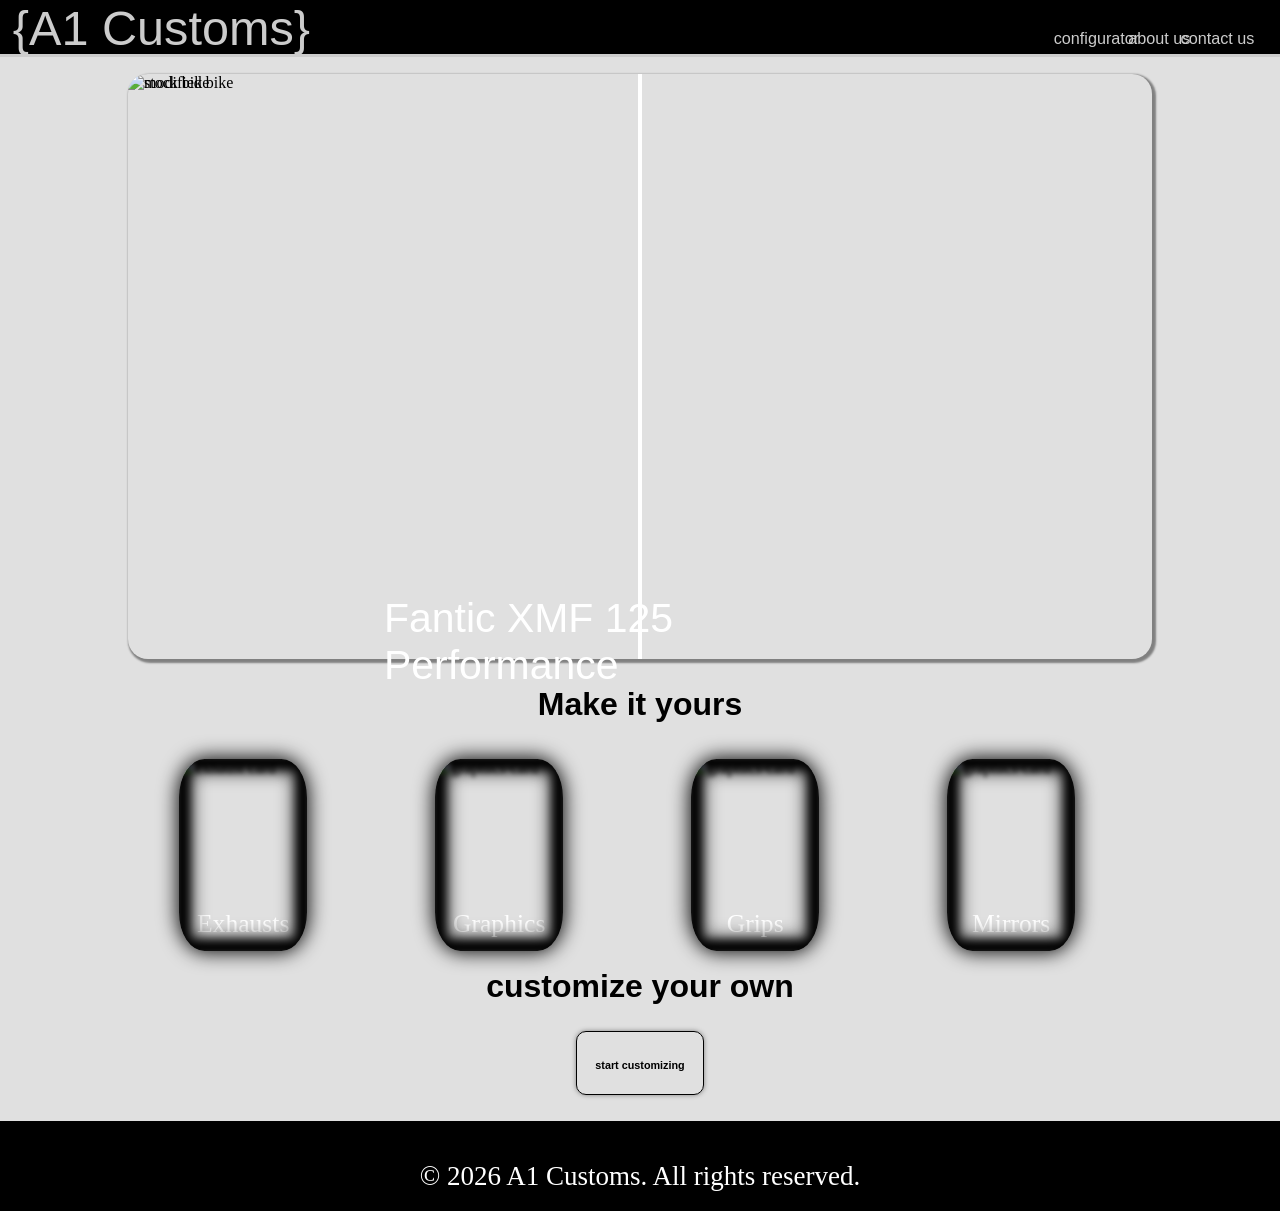
==== index.html @ dea18350 "added bike choosing subsite + work on the  configurator itself" ====
<!DOCTYPE html>
<html lang="en">

<head>
    <meta charset="UTF-8">
    <meta name="viewport" content="width=device-width, initial-scale=1.0">
    <link rel="stylesheet" href="style.css">
    <link rel="icon" type="image/webp" href="Logo/Logo.webp" sizes="16x16">
    <script src="scripts/slider.js" defer></script> <!-- Defer - makes JS wait until the HTML elements exist -->
    <title>A1 Customs</title>
</head>
<body>
    
    <header>
         
        <a href="index.html" class="logo">{A1 Customs}</a>
        <div style="display: inline-block; width: 300">
            <a class="header-button" style="right: 1cqw;">contact us</a>
            <a class="header-button" style="right: 6cqw;">about us</a>
            <a href="bike-choose.html" class="header-button" style="right: 10cqw;">configurator</a>
        </div>
        
    
    
    </header>
    
    
    <hero class="load-in">
        
        <div class="container" id="bike-slider" style="margin-top: 20px;">
            
            <img src="stock-bikes/stockshow.webp" alt="stock bike" id="stock-bike" class="stock-bike" width="1200" height="700" draggable="false">
            <img src="stock-bikes/modshow.webp" alt="modified bike" id="mod-bike" class="mod-bike" width="1200" height="700" draggable="false">
            
            <div class="slider-line" id="slider-line"></div>
            
            <p text-align="center" margin-top="0px" class="photo-text" >Fantic XMF 125 Performance</p>
            
        </div>
        
        <h2 class="centering">Make it yours</h2>
        <div class="cardcont">
           
           <div class="card" style="left: 20%;">
              <img class="cardimg" src="cards/exhaust-card.png" alt="exhaust card">
              <p class="cardtext">Exhausts</p>
           </div>

           <div class="card" style="left: 20%";>
              <img class="cardimg" src="cards/graphics-card.webp" alt="graphics-card">
              <p class="cardtext">Graphics</p>
           </div>

           <div class="card" style="left: 20%";>
              <img class="cardimg" src="cards/graphics-card.png" alt="graphics-card">
              <p class="cardtext">Grips</p>
           </div>

           <div class="card" style="left: 20%";>
              <img class="cardimg" src="cards/graphics-card.png" alt="graphics-card">
              <p class="cardtext">Mirrors</p>
           </div>

        </div>


        <h2 class="centering">customize your own</h4>
            
        <button class="modify-button"style="aspect-ratio: 17 / 8; width: 10vw; height: 5vw; border: 1px solid black; margin-bottom: 2%; container-type: size">
            <a href="bike-choose.html" style="text-decoration: none; color: inherit; padding-top: 15px; Padding-bottom: 15px; font-size: 18cqh">start customizing</a>
        </button>
    
        
    </hero>
    
    
    <footer style="background-color: black; width: 100%; height: 10vh; text-align: center; color: white; container-type: size; margin: 0">
    
        <p style="padding-top: 13px; font-size: 30cqh;">© 2026 A1 Customs. All rights reserved.</p>

    </footer>
</body>








</html>
---- style.css ----
/* ==================================================
   FONTS
   ================================================== */

@font-face {
    font-family: 'A1Graffiti';
    src: url('fonts/MARSNEVENEKSK-Regular.otf') format('opentype');
    font-weight: normal;
    font-style: normal;
}


/* ==================================================
   GLOBAL
   ================================================== */

body {
    margin: 0;
    background-color: #e0e0e0;
}


/* ==================================================
   ANIMATIONS
   ================================================== */

.load-in {
    animation: loadIn 0.7s ease-in;
}

@keyframes loadIn {
    from {
        opacity: 0;
        transform: translateY(20px);
    }

    to {
        opacity: 1;
        transform: translateY(0);
    }
}


/* ==================================================
   HEADER
   ================================================== */

header {
    display: flex;
    justify-content: top;
    align-items: top;
    position: relative;

    background-color: black;

    width: 100%;
    height: 6vh;

    container-type: size;

    box-shadow: 0 3px 0 #cccccc;
    border-bottom: 0px solid #cccccc;
}

.logo {
    font-family: 'A1Graffiti', sans-serif;
    font-size: 90cqh;
    color: #cccccc;

    text-align: left;

    margin-left: 1%;
    margin-right: 0px;
    margin-top: 0px;
    margin-bottom: 5px;
    text-decoration: none;
}

.header-button {
    background-color: transparent;
    border: none;

    color: #cccccc;

    font-size: 30cqh;
    font-family: 'A1Graffiti', sans-serif;

    position: absolute;
    top: 30cqh; 
    padding: 1%; 
    text-decoration: none;
}

.header-button:hover {
    color: white;

    cursor: pointer;

    transition: 0.3s ease;

    transform: scale(1.04) translateY(-3px);
}


/* ==================================================
   HERO / SHOWROOM
   ================================================== */
.bike-card-details {
    position: absolute;
    left: 45%;
    font-size: 1cqw;
}
.bike-card-header {
    font-size: 
}

.container {
    display: flex;

    justify-content: center;
    align-items: top;

    position: relative;

    margin: auto;

    border-radius: 20px;

    box-shadow: 2px 2px 2px 2px gray;

    aspect-ratio: 14 / 8;

    max-width: 80%;

    container-type: inline-size;
}

.photo-text {
    position: absolute;

    top: 82%;
    left: 50%;
    transform: translateX(-50%);

    color: white;

    font-size: 4cqw;
    font-family: 'A1Graffiti', sans-serif;
}

.centering {
    text-align: center;

    font-family: sans-serif;
    font-size: 32px;
}

.cardcont {
    display: grid;
    position: relative;

    grid-template-columns: 1fr 1fr 1fr 1fr;

    column-gap: 0vw;

    max-width: 80%;

    left: 10%;
}

.card {

    position: absolute;

    border-radius: 20%;

    aspect-ratio: 2 / 3;

    width: 10vw;

    overflow: hidden;

    display: flex;

    justify-content: center;
    align-items: top;

    position: relative;

    box-shadow: 0 0 20px 1px black;

    top: 5%;
}

.card:after {
    position: absolute;

    inset: 0;

    content: "";

    z-index: 1;

    box-shadow: inset 0 0 20px 10px black;
} 
.cardimg {
    filter: blur(2px);

    box-shadow: inset 0 0 10px 10px black;
    
    width: 100%; 
    height: 100%; 
    
    object-fit: cover;
}

.cardtext {
    text-align: center; 
    
    color: white; 
    
    margin-bottom: 2%; 
    
    position: absolute; 
    bottom: 5%; 
    
    font-size: 2cqw; 
    font-family: A1Graffiti;
}

.bike-list {
    display: grid;
    position: absolute;
    grid-template-columns: 1fr 1fr;
    width: 70%;
    height: 55%;
    left: 50%;
    transform: translateX(-50%);
    border: 1px solid black;
}

.bike {
    border: 1px solid black;
    padding: 0px;
    position: relative;
    z-index: 1;
}

.bike:hover {
    background-color: #F7F7F7;
    cursor: pointer;
    transition: 0.3s ease;
    transform: scale(1.04) translateY(-3px);
    z-index: 2;
}

.bike-choose-h {
    width: 100%;
    position: absolute;
    top: 10%;
    left: 50%;
    transform: translate(-50%, -50%);
    margin: 0px;
    font-size: 2cqw;
}

.bike-choose-img {
    position: absolute;
    left: 3%;
    top: 20%;
    width: 35%;
}



/* ==================================================
   BIKE COMPARISON SLIDER
   ================================================== */

.stock-bike {
    width: 100%;
    height: 100%;

    object-fit: cover;

    display: block;

    border-radius: 20px;
}

.mod-bike {
    position: absolute;

    top: 0;
    left: 0;

    width: 100%;
    height: 100%;

    border-radius: 20px;

    object-fit: cover;

    clip-path: inset(0 50% 0 0);
}

.slider-line {
    position: absolute;

    top: 0;
    left: 50%;

    width: 30px;
    height: 100%;

    transform: translateX(-50%);

    z-index: 100;

    cursor: ew-resize;
}

.slider-line::after {
    content: "";

    position: absolute;

    left: 50%;
    top: 0;

    width: 4px;
    height: 100%;

    background-color: white;

    transform: translateX(-50%);
}

.bike-slider {
    touch-action: none;
    cursor: ew-resize;
}

.stock-bike,
.mod-bike {
    user-select: none;
    pointer-events: none;
}


/* ==================================================
   BUTTONS
   ================================================== */

.modify-button {
    display: block;

    margin: auto auto;

    border-radius: 10px;

    font-family: sans-serif;
    font-size: 15px;
    font-weight: 600;

    background-color: transparent;

    box-shadow: 0 0px 5px 0px gray;

    transition:
        transform 0.25s ease,
        background-color 0.25s ease,
        color 0.25s ease;
}

.modify-button:hover {
    color: white;

    box-shadow: 0px 0px 8px 2px gray;

    cursor: pointer;

    transition: 0.3s ease;

    transform: scale(1.04) translateY(-3px);
}


/* ==================================================
   BIKE PICKER
   ================================================== */

/* Bike picker styles go here */


/* ==================================================
   FOOTER
   ================================================== */

/* Footer styles go here */
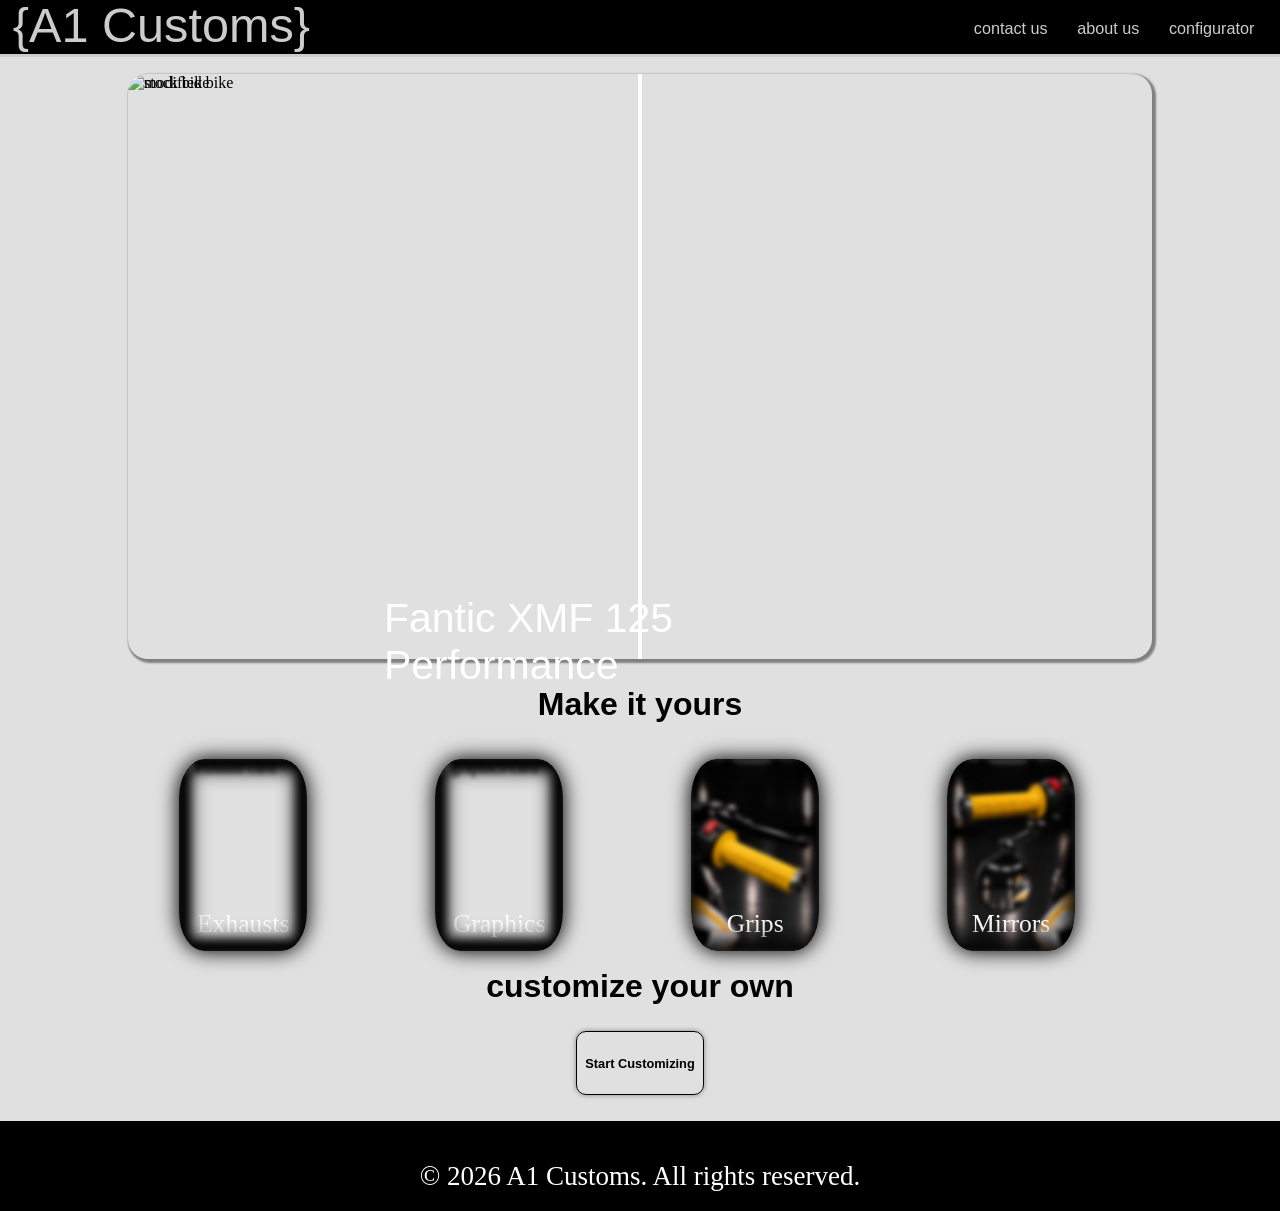
==== commit a1d28efa: "main site restructuring + cs cleanup" ====
--- a/index.html
+++ b/index.html
@@ -9,15 +9,16 @@
     <script src="scripts/slider.js" defer></script> <!-- Defer - makes JS wait until the HTML elements exist -->
     <title>A1 Customs</title>
 </head>
+
 <body>
     
     <header>
          
         <a href="index.html" class="logo">{A1 Customs}</a>
-        <div style="display: inline-block; width: 300">
-            <a class="header-button" style="right: 1cqw;">contact us</a>
-            <a class="header-button" style="right: 6cqw;">about us</a>
-            <a href="bike-choose.html" class="header-button" style="right: 10cqw;">configurator</a>
+        <div style="width: max-content; height: 55cqh; white-space: nowrap; margin-top: 25cqh">
+            <a class="header-button">contact us</a>
+            <a class="header-button">about us</a>
+            <a href="bike-choose.html" class="header-button">configurator</a>
         </div>
         
     
@@ -25,7 +26,7 @@
     </header>
     
     
-    <hero class="load-in">
+    <main class="load-in">
         
         <div class="container" id="bike-slider" style="margin-top: 20px;">
             
@@ -34,7 +35,7 @@
             
             <div class="slider-line" id="slider-line"></div>
             
-            <p text-align="center" margin-top="0px" class="photo-text" >Fantic XMF 125 Performance</p>
+            <p class="photo-text" >Fantic XMF 125 Performance</p>
             
         </div>
         
@@ -46,46 +47,41 @@
               <p class="cardtext">Exhausts</p>
            </div>
 
-           <div class="card" style="left: 20%";>
+           <div class="card" style="left: 20%;">
               <img class="cardimg" src="cards/graphics-card.webp" alt="graphics-card">
               <p class="cardtext">Graphics</p>
            </div>
 
-           <div class="card" style="left: 20%";>
-              <img class="cardimg" src="cards/graphics-card.png" alt="graphics-card">
+           <div class="card" style="left: 20%;">
+              <img class="cardimg" src="cards/grip-card.webp" alt="grip-card">
               <p class="cardtext">Grips</p>
            </div>
 
-           <div class="card" style="left: 20%";>
-              <img class="cardimg" src="cards/graphics-card.png" alt="graphics-card">
+           <div class="card" style="left: 20%;">
+              <img class="cardimg" src="cards/mirror-card.webp" alt="mirror-card">
               <p class="cardtext">Mirrors</p>
            </div>
 
         </div>
 
+        <div>
+            <h2 class="centering">customize your own</h2>
+            <a href="bike-choose.html" class="modify-button">Start Customizing</a>
+        </div>
+            
+        <div>
 
-        <h2 class="centering">customize your own</h4>
-            
-        <button class="modify-button"style="aspect-ratio: 17 / 8; width: 10vw; height: 5vw; border: 1px solid black; margin-bottom: 2%; container-type: size">
-            <a href="bike-choose.html" style="text-decoration: none; color: inherit; padding-top: 15px; Padding-bottom: 15px; font-size: 18cqh">start customizing</a>
-        </button>
-    
+        </div>
         
-    </hero>
+    </main>
     
     
-    <footer style="background-color: black; width: 100%; height: 10vh; text-align: center; color: white; container-type: size; margin: 0">
+    <footer style="background-color: black; width: 100%; height: 10vh; text-align: center; color: white; container-type: size; margin: 0;">
     
         <p style="padding-top: 13px; font-size: 30cqh;">© 2026 A1 Customs. All rights reserved.</p>
 
     </footer>
+
 </body>
 
-
-
-
-
-
-
-
 </html>
--- a/style.css
+++ b/style.css
@@ -17,6 +17,20 @@
 body {
     margin: 0;
     background-color: #e0e0e0;
+    min-height: 100dvh;
+}
+
+*, *::before, *::after {
+    box-sizing: border-box;
+}
+
+html {
+    min-height: 100%;
+    min-width: 100%;
+}
+
+main {
+    min-height: calc(100dvh - 16vh);
 }
 
 
@@ -47,8 +61,9 @@
 
 header {
     display: flex;
-    justify-content: top;
-    align-items: top;
+    flex-direction: row;
+    justify-content: space-between;
+    align-items: center;
     position: relative;
 
     background-color: black;
@@ -85,10 +100,14 @@
     font-size: 30cqh;
     font-family: 'A1Graffiti', sans-serif;
 
-    position: absolute;
-    top: 30cqh; 
-    padding: 1%; 
+    padding-right: 2cqw; 
     text-decoration: none;
+    display: inline-block;
+
+    transition:
+        transform 0.25s ease,
+        background-color 0.25s ease,
+        color 0.25s ease;
 }
 
 .header-button:hover {
@@ -190,6 +209,11 @@
     box-shadow: 0 0 20px 1px black;
 
     top: 5%;
+
+    transition:
+        transform 0.25s ease,
+        background-color 0.25s ease,
+        color 0.25s ease;
 }
 
 .card:after {
@@ -203,6 +227,14 @@
 
     box-shadow: inset 0 0 20px 10px black;
 } 
+
+.card:hover {
+    cursor: pointer;
+
+    transition: 0.3s ease;
+
+    transform: scale(1.04) translateY(-3px);
+}
 .cardimg {
     filter: blur(2px);
 
@@ -353,28 +385,42 @@
    ================================================== */
 
 .modify-button {
-    display: block;
+    display: grid;
 
     margin: auto auto;
 
     border-radius: 10px;
 
     font-family: sans-serif;
-    font-size: 15px;
+    font-size: 1cqw;
     font-weight: 600;
 
     background-color: transparent;
 
     box-shadow: 0 0px 5px 0px gray;
 
+    aspect-ratio: 17 / 8; 
+    width: 10vw; 
+    height: 5vw; 
+    border: 1px solid black; 
+    margin-bottom: 2%; 
+    container-type: size; 
+    text-decoration: none; 
+    color: inherit; 
+    place-items: center;
+    
+    
+    
     transition:
         transform 0.25s ease,
         background-color 0.25s ease,
         color 0.25s ease;
+
+    
 }
 
 .modify-button:hover {
-    color: white;
+    color: black;
 
     box-shadow: 0px 0px 8px 2px gray;
 
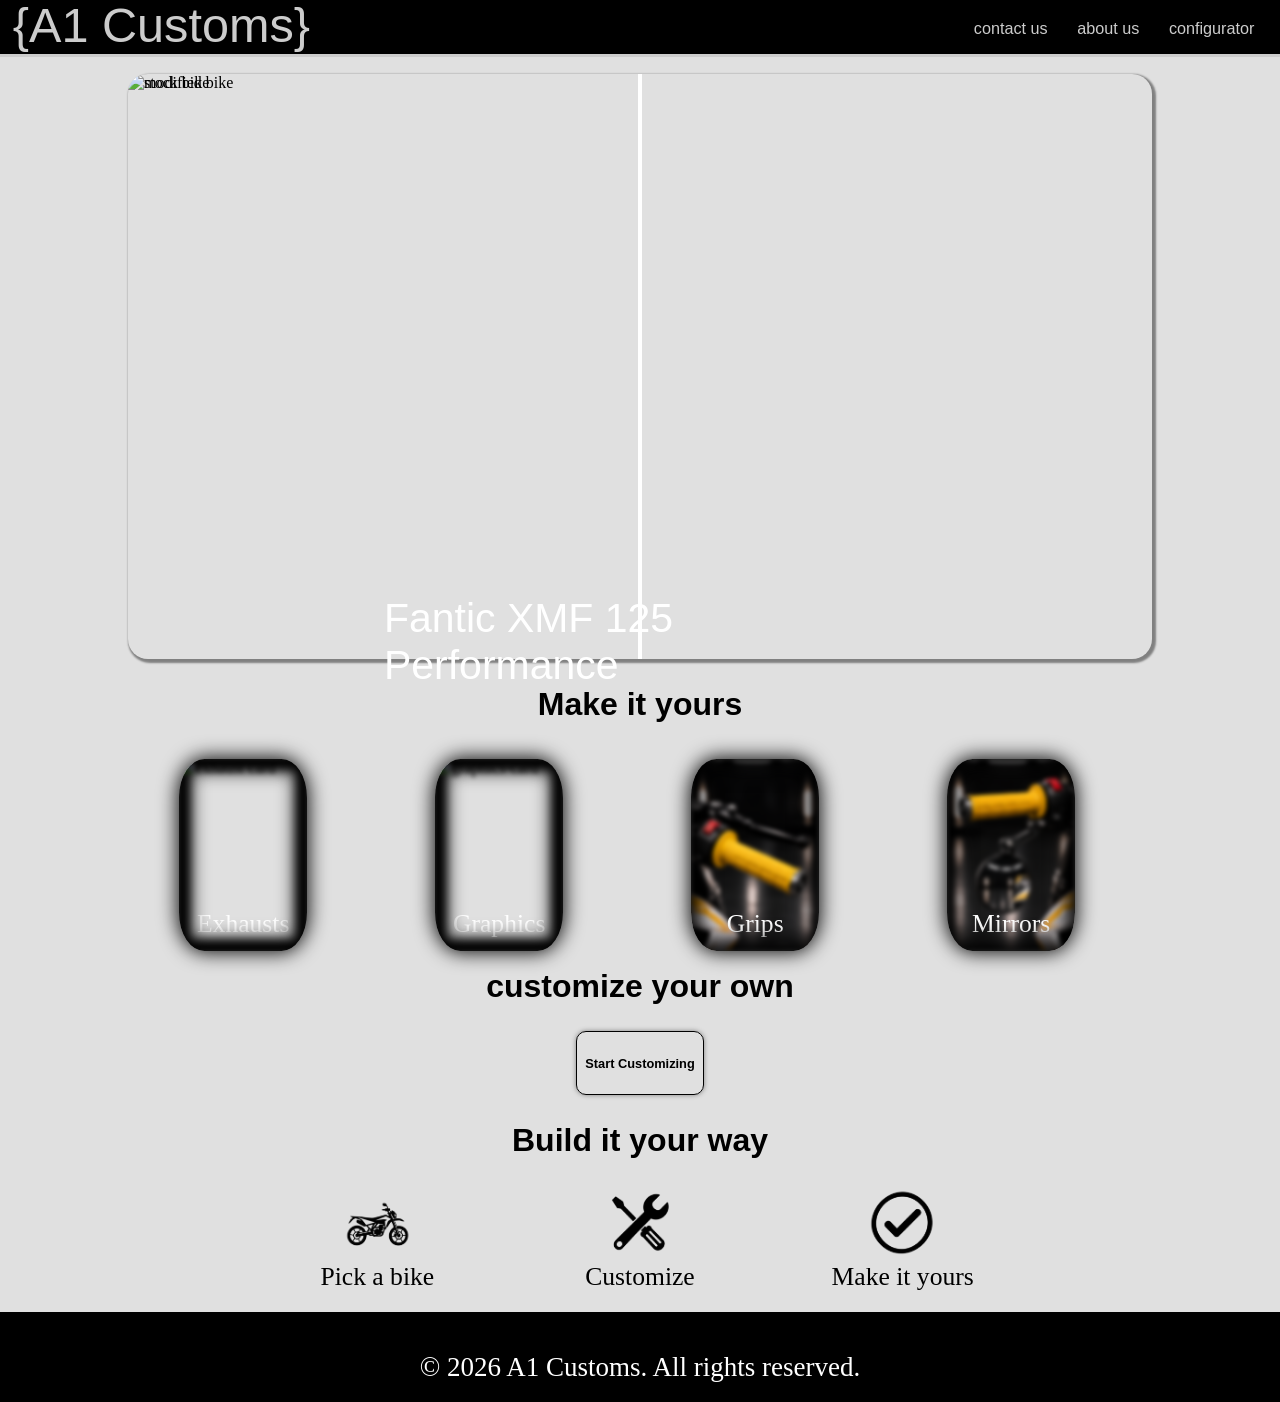
==== commit 8eb6b029: "responsive layout progress on main site + more code cleanup" ====
--- a/index.html
+++ b/index.html
@@ -70,6 +70,22 @@
         </div>
             
         <div>
+            <h2 class="centering">Build it your way</h2>
+            <div style="display: grid; grid-template-columns: 1fr 1fr 1fr; width: 60%; margin: auto; gap: 20px; margin-bottom: 20px; text-align: center;">
+                <div class="build-card">
+                    <img src="icons/sumo.webp" alt="engine" class="build-card-img">
+                    <p class="build-card-text">Pick a bike</p>
+                </div>
+                <div class="build-card">
+                    <img src="icons/wrench.webp" alt="exhaust" class="build-card-img">
+                    <p class="build-card-text">Customize</p>
+                </div>
+                <div class="build-card">
+                    <img src="icons/checkmark.webp" alt="graphics" class="build-card-img">
+                    <p class="build-card-text">Make it yours</p>
+                </div>
+
+            </div>
 
         </div>
         
--- a/style.css
+++ b/style.css
@@ -304,7 +304,15 @@
 }
 
 
-
+.build-card-img {
+    width: 30%;
+    object-fit: cover;
+}
+
+.build-card p {
+    font-size: 2cqw;
+    margin: 0px;
+}
 /* ==================================================
    BIKE COMPARISON SLIDER
    ================================================== */
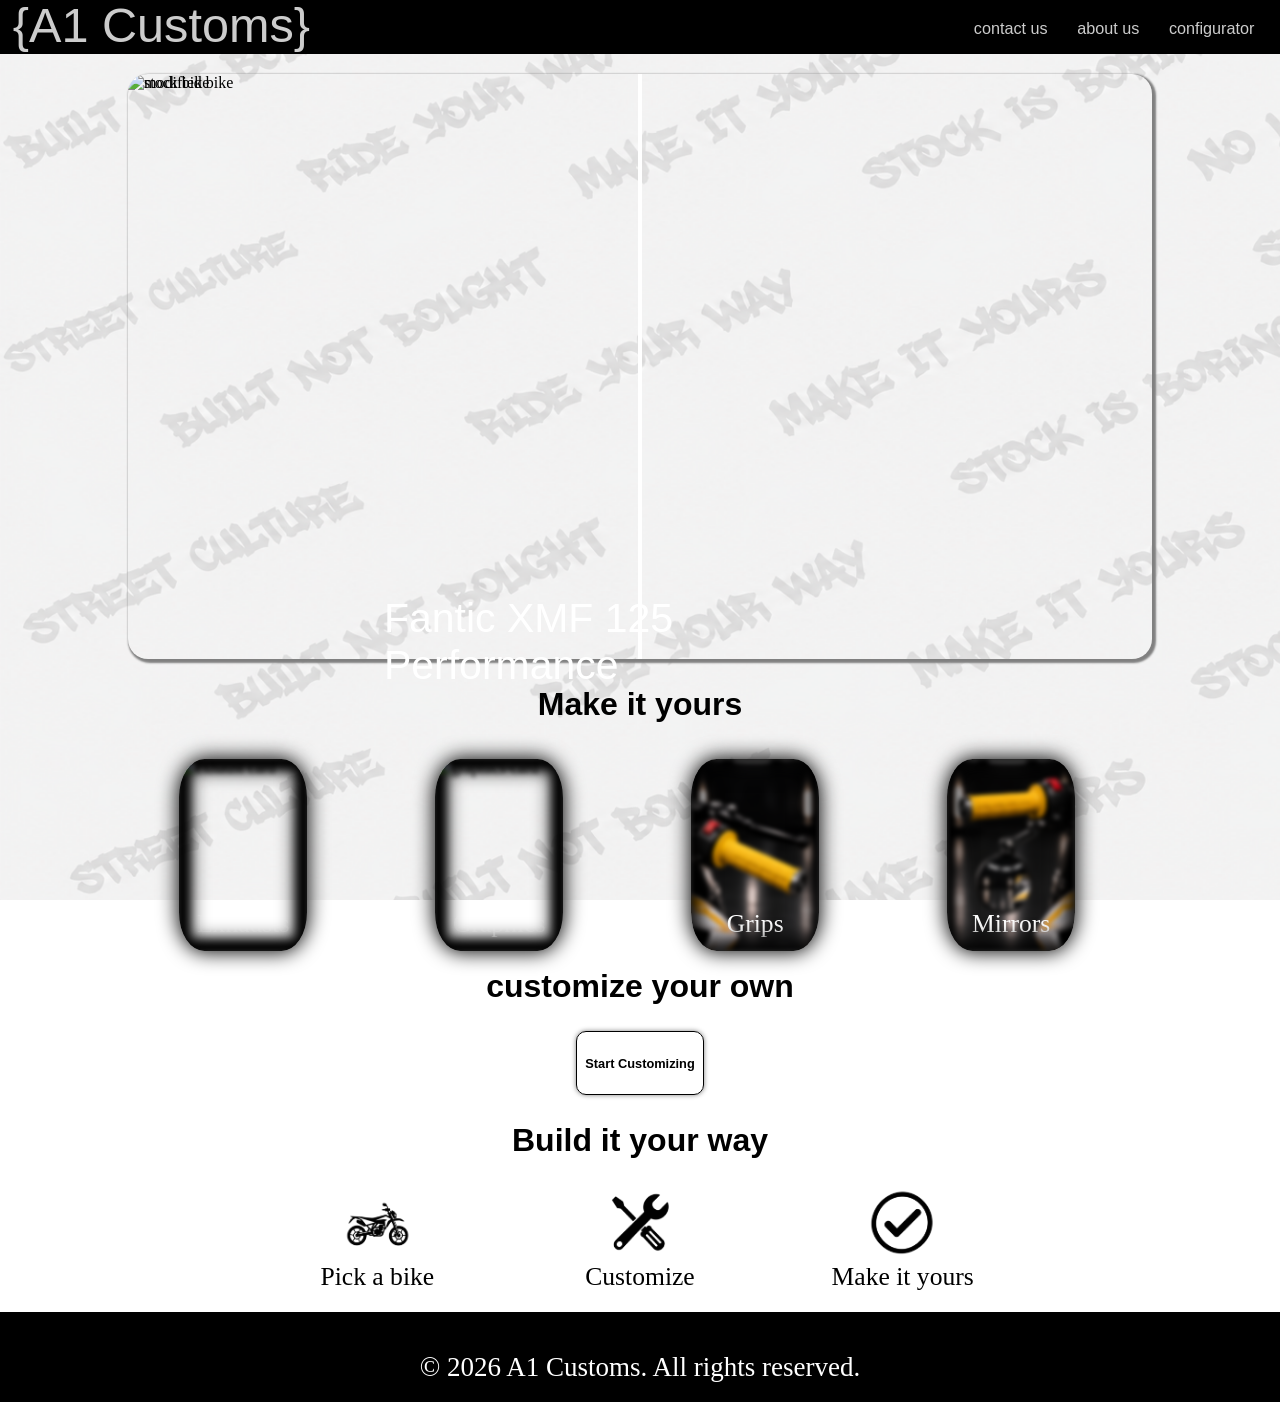
==== commit a3f818bc: "configurator" ====
--- a/index.html
+++ b/index.html
@@ -13,21 +13,19 @@
 <body>
     
     <header>
-         
         <a href="index.html" class="logo">{A1 Customs}</a>
         <div style="width: max-content; height: 55cqh; white-space: nowrap; margin-top: 25cqh">
             <a class="header-button">contact us</a>
             <a class="header-button">about us</a>
             <a href="bike-choose.html" class="header-button">configurator</a>
         </div>
-        
-    
-    
     </header>
     
     
     <main class="load-in">
         
+        
+
         <div class="container" id="bike-slider" style="margin-top: 20px;">
             
             <img src="stock-bikes/stockshow.webp" alt="stock bike" id="stock-bike" class="stock-bike" width="1200" height="700" draggable="false">
--- a/style.css
+++ b/style.css
@@ -16,8 +16,11 @@
 
 body {
     margin: 0;
-    background-color: #e0e0e0;
     min-height: 100dvh;
+    background-image: url('choose_bike/background.webp');
+    background-repeat: no-repeat;
+    background-attachment: fixed;
+    background-size: cover;
 }
 
 *, *::before, *::after {
@@ -72,9 +75,6 @@
     height: 6vh;
 
     container-type: size;
-
-    box-shadow: 0 3px 0 #cccccc;
-    border-bottom: 0px solid #cccccc;
 }
 
 .logo {
@@ -312,6 +312,162 @@
 .build-card p {
     font-size: 2cqw;
     margin: 0px;
+}
+
+.configurator_p {
+    font-size: 1cqw; 
+    margin: 0; 
+    padding: 2px;
+}
+
+.configurator_p_holder {
+    display: flex; 
+    width: 90%; 
+    flex-direction: row; 
+    justify-content: space-between; 
+    margin-left: 2cqw;
+}
+
+.configurator_h {
+    font-size: 1.5cqw; 
+    margin: 0; 
+    padding: 2px;
+}
+
+.configurator_button {
+    padding: 0;
+    margin-bottom: 3cqh; 
+    display: flex; 
+    flex-direction: row; 
+    width: 100%; 
+    height: 20%; 
+    border: 1px solid black; 
+    background: none; 
+    justify-content: space-between;
+    border-radius: 20px;
+}
+
+.configurator_desc_holder {
+    width: 100%;
+}
+
+.configurator_img {
+    width: 20%; 
+    height: 100%;
+    margin-left: 1cqw;
+}
+
+.configurator_main_hero {
+    display: flex; 
+    width: 100%; 
+    height: 30vw; 
+    border: 1px solid black; 
+    justify-content: center; 
+    align-items: center; 
+    flex-direction: column;
+    overflow: hidden;
+    background: black;
+    position: relative;
+}
+
+.configurator_main_hero_img {
+    border: 1px solid black; 
+    width: 40cqw; 
+    height: 35cqh; 
+    border-radius: 5%; 
+    margin-top: 2cqh;
+}
+
+.configurator_main_h {
+    font-size: 5vw; 
+    font-family: A1Graffiti, sans-serif;
+    position: absolute;
+    color: white;
+    z-index: 2;
+}
+
+.configurator {
+    display: flex; 
+    
+    width: 100%; 
+    height: 30vw; 
+    flex-direction: row; 
+    justify-content: space-between;
+    margin-top: 15cqh;
+}
+
+.configurator_leftpart {
+    
+    width: 30%; 
+    height: 100%; 
+    margin-left: 2cqw;
+    position: relative;
+}
+
+.configurator_leftpart_h {
+    font-family: A1Graffiti, sans-serif; 
+    font-size: 5vw; 
+    margin: 0;
+    position: absolute;
+    top: -20%;
+    left: 2%;
+}
+
+.configurator_leftpart_img {
+    
+    width: 100%; 
+    height: 89%;
+
+}
+
+.configurator_rightpart_list {
+    
+    width: 60%; 
+    height: 90%; 
+    margin-right: 2cqw;
+    display: flex;
+    overflow-x: auto;
+    scroll-snap-type: x mandatory;
+    scroll-behavior: smooth;
+    border: 1px solid black;
+}
+
+.configurator_main_hero_vid {
+    
+    position: relative;
+    z-index: 1;
+    object-fit: cover;
+    width: 100%;
+    height: 100%;
+
+    -webkit-mask-image: radial-gradient(
+        ellipse at center,
+        black 20%,
+        transparent 100%
+    );
+    mask-image: radial-gradient(
+        ellipse at center,
+        black 50%,
+        transparent 100%
+    );
+
+}
+
+.configurator_hero_background {
+    
+    position: absolute;
+    inset: 0;
+    z-index: 0;
+    width: 100%;
+    height: 100%;
+    object-fit: cover;
+
+}
+
+.sled {
+    flex: 0 0 100%;
+    scroll-snap-align: start;
+    height: 300px;
 }
 /* ==================================================
    BIKE COMPARISON SLIDER
